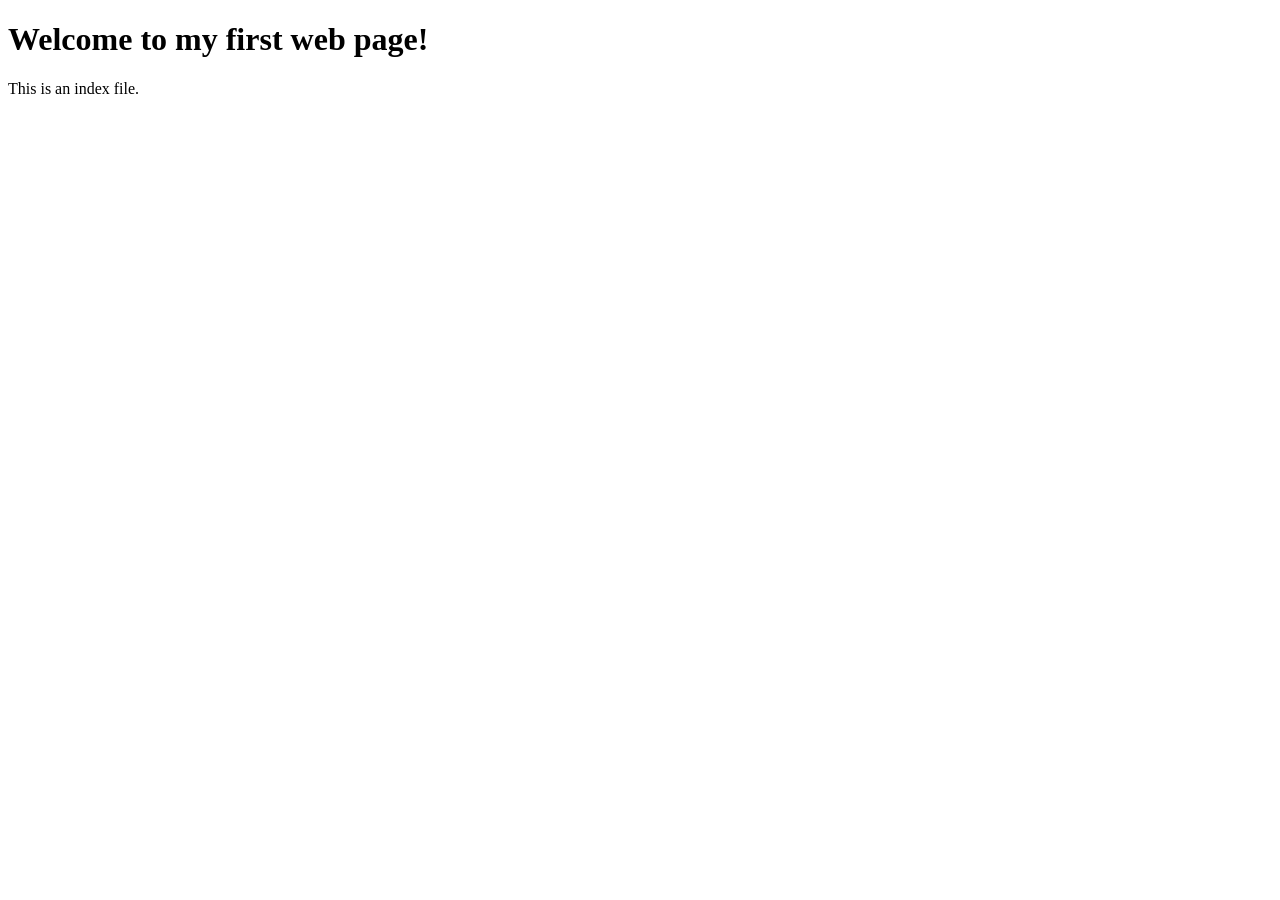
==== index.html @ df0d4c07 "Create index.html file" ====
<!DOCTYPE html>
<html lang="en">
<head>
    <meta charset="UTF-8">
    <meta name="viewport" content="width=device-width, initial-scale=1.0">
    <title>Index</title>
</head>
<body>
    <h1>Welcome to my first web page!</h1>
    <p>This is an index file.</p>
</body>
</html>
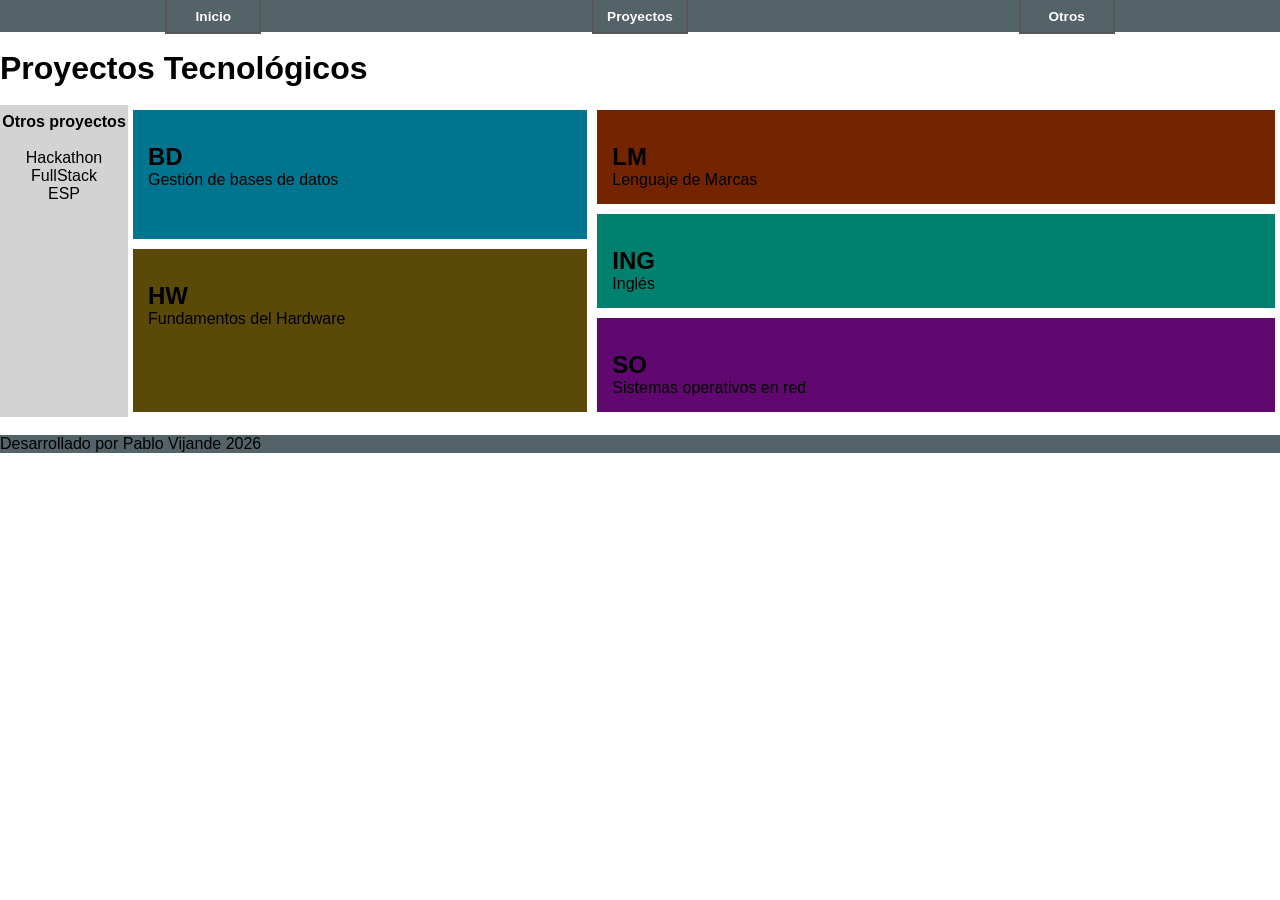
==== commit 879f82c8: "Cambio a carpeta main" ====
--- a/index.html
+++ b/index.html
@@ -1,12 +1,78 @@
-<!DOCTYPE html>
-<html lang="en">
-<head>
-    <meta charset="UTF-8">
-    <meta name="viewport" content="width=device-width, initial-scale=1.0">
-    <title>Index</title>
-</head>
-<body>
-    <h1>Welcome to my first web page!</h1>
-    <p>This is an index file.</p>
-</body>
+<!DOCTYPE html>
+<html lang="es">
+<head>
+    <meta charset="UTF-8">
+    <meta name="viewport" content="width=device-width, initial-scale=1.0">
+    <title>Proyectos tecnológicos</title>
+    <link rel="stylesheet" href="assets/css/index.css">
+</head>
+<body>
+    <nav>
+        <ul>
+            <li><a href="pnicio.html">Inicio</a></li>
+            <li><a href="proyectos.html">Proyectos</a></li>
+            <li><a href="otros-proyectos.html">Otros</a></li>
+        </ul>
+    </nav>
+
+    <!-- Header -->
+    <br>
+    <header>
+        <h1>Proyectos Tecnológicos</h1>
+    </header>
+<br>
+<!-- Apartados -->
+    <section id="indice">
+<aside>
+    <h4>Otros proyectos</h4>
+    <br>
+    <ul>
+        <li>Hackathon</li>
+        <li>FullStack</li>
+        <li>ESP</li>
+    </ul>
+</aside>
+        <div class="indice_item" id="bd">
+            <img src="https://picsum.photos/200" alt="">
+            <h2>BD</h2>
+            <p>Gestión de bases de datos</p>
+        </div>
+        <div class="indice_item" id="lm">
+            <img src="https://picsum.photos/200" alt="">
+            <h2>LM</h2>
+            <p>Lenguaje de Marcas</p>
+        </div>
+        <div class="indice_item" id="in">
+            <img src="https://picsum.photos/200" alt="">
+            <h2>ING</h2>
+            <p>Inglés</p>
+        </div>
+        <div class="indice_item" id="hw">
+            <img src="https://picsum.photos/200" alt="">
+            <h2>HW</h2>
+            <p>Fundamentos del Hardware</p>
+        </div>
+        <div class="indice_item" id="so">
+            <img src="https://picsum.photos/200" alt="">
+            <h2>SO</h2>
+            <p>Sistemas operativos en red</p>
+        </div>
+<!--
+        <div class="indice_item" id="redes">
+            <img src="https://picsum.photos/200" alt="">
+            <h2>REDES</h2>
+            <p>Planificación y administración de redes</p>
+        </div>
+-->
+    </section>
+
+
+    <!-- Footer -->
+    <br>
+    <footer>
+        <p>Desarrollado por Pablo Vijande 2026</p>
+    </footer>
+
+
+</body>
 </html>
--- a/assets/css/index.css
+++ b/assets/css/index.css
@@ -0,0 +1,181 @@
+:root {
+    --color-1: #88003b; 
+    --color-2: #8a6600; 
+    --color-3: #003ea1; 
+    --color-4: #00758f; 
+    --color-5: #742500; 
+    --color-6: #008170; 
+    --color-7: #5a4908;
+    --color-8: #600770;
+    --fondo-menu: #546368; 
+    --texto-menu: #ffffff; 
+}
+
+* {
+    margin: 0;
+    padding: 0;
+    box-sizing: border-box;
+}
+
+body {
+    font-family: sans-serif;
+    font-size: 16px;
+} 
+
+nav ul {
+    display: flex;
+    list-style: none;
+    background-color: var(--fondo-menu);
+
+    justify-content: space-around;
+    align-items: center;
+    max-width: 100dvw;
+
+    height: 2rem;
+}
+
+nav ul li {
+    border: 2px solid rgb(88, 87, 87);
+    font-size: 0.85rem; 
+    padding: 0.6em;
+    width: 6rem;
+    text-align: center;
+
+}
+
+nav ul li:hover {
+    background-color: beige;
+}
+
+nav ul li a {
+    text-decoration: none;
+    color: var(--texto-menu);
+    font-weight: bold;
+}
+
+nav ul li a:hover {
+    text-decoration: underline;
+}
+
+section#indice>div {
+    min-width: 50px;
+    /* max-width: 150px; */ 
+    padding: 15px;
+    margin: 5px;
+}
+
+aside {
+    grid-area: sb;
+    height: 100%;
+    padding-top: 8px;
+    padding-left: 0px;
+    padding-bottom: 15px;
+    text-align: center;
+    background-color: lightgray;
+}
+
+footer {
+    display: flex;
+    background-color: #546368;
+}
+
+
+div.indice_item img {
+    max-width: 150px;
+}
+
+div#bd {
+    grid-area: bd;
+    background-color: var(--color-4);
+}
+
+div#lm {
+    grid-area: lm;
+    background-color: var(--color-5);
+}
+
+div#in {
+    grid-area: in;
+    background-color: var(--color-6);
+}
+
+div#hw {
+    grid-area: hw;
+    background-color: var(--color-7);
+}
+
+div#so {
+    grid-area: so;
+    background-color: var(--color-8);
+}
+
+div#redes {
+    grid-area: redes;
+}
+
+@media screen and (min-width: 768px) {
+    section#indice {
+        display: grid;
+        grid-template-columns: 10% auto auto;
+        grid-template-areas: 
+    "sb bd bd bd lm lm lm lm lm lm"
+    "sb bd bd bd lm lm lm lm lm lm"
+    "sb bd bd bd in in in in in in"
+    "sb hw hw hw in in in in in in"
+    "sb hw hw hw in in in in in in"
+    "sb hw hw hw so so so so so so"
+    "sb hw hw hw so so so so so so"
+    }
+    
+}
+
+@media (max-width: 768px) and (min-width: 480px) { 
+    main {
+        display: grid;
+        grid-template-columns: auto auto;
+        grid-template-areas: 
+    "sb sb"
+    "bd lm"
+    "bd lm"
+    "in hw"
+    "in hw"
+    "so so"
+    
+    }
+}
+
+@media (max-width: 400px) {
+    main {
+        display: grid;
+        grid-template-areas: 
+    "sb"
+    "bd"
+    "bd"
+    "bd"
+    "hw"
+    "hw"
+    "hw"
+    "hw"
+    }
+}
+
+@media print {
+    img{
+        display: none;
+    }
+}
+
+@media (prefers-color-scheme: dark) {
+    :root {
+    --color-1: #88003b; 
+    --color-2: #8a6600; 
+    --color-3: #003ea1; 
+    --color-4: #00758f; 
+    --color-5: #742500; 
+    --color-6: #008170; 
+    --color-7: #5a4908;
+    --color-8: #600770;
+    --fondo-menu: #262c2e; 
+    --texto-menu: #e2e2e2; 
+}
+}
